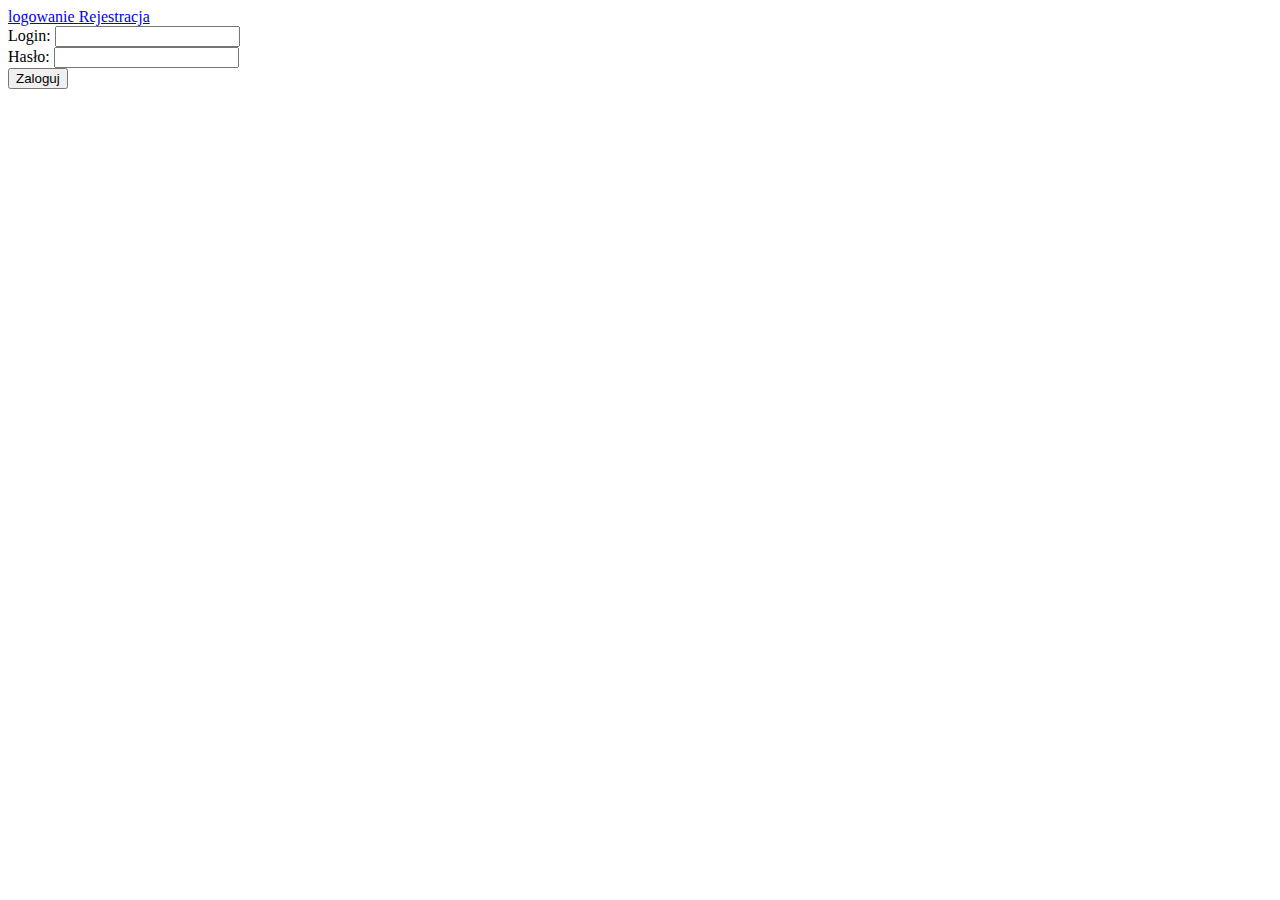
==== index.html @ cbefcf70 "I created index and register" ====
<!DOCTYPE HTML>
<html lang="pl">
<head>
	<meta charset="utf-8" />
	<Title> Cameleon - Najlepszy portal! </title>
	<meta name= "description" content="Serwis prezentuje portal spolecznosciowy. Sprawdz go odrazu, nie zwlekaj" />
	<meta name= "keywords" content="portal, portal spolecznosciowy, znajomi, posty" />
	<meta http-equiv="X-UA-Compatible" content="IE=edge,chrome=1" />

</head>

<body>

 <header> 

		<div>
			
		</div>
		
		<div>
			<nav>
				<a href="#" > logowanie </a>
				<a href="#" > Rejestracja </a>
			</nav>
		</div>
		
 </header>
 
	<main> 
		<form action="accounts/login.php" method="post">
		
			<label> Login: </label> <input type="text" name="login"> <br>
			<label> Hasło: </label> <input type="password" name="password"> <br>
			
			<button type="submit" name="loginBtn"> Zaloguj </button>
	
		</form>
	</main>

</body>
</html>
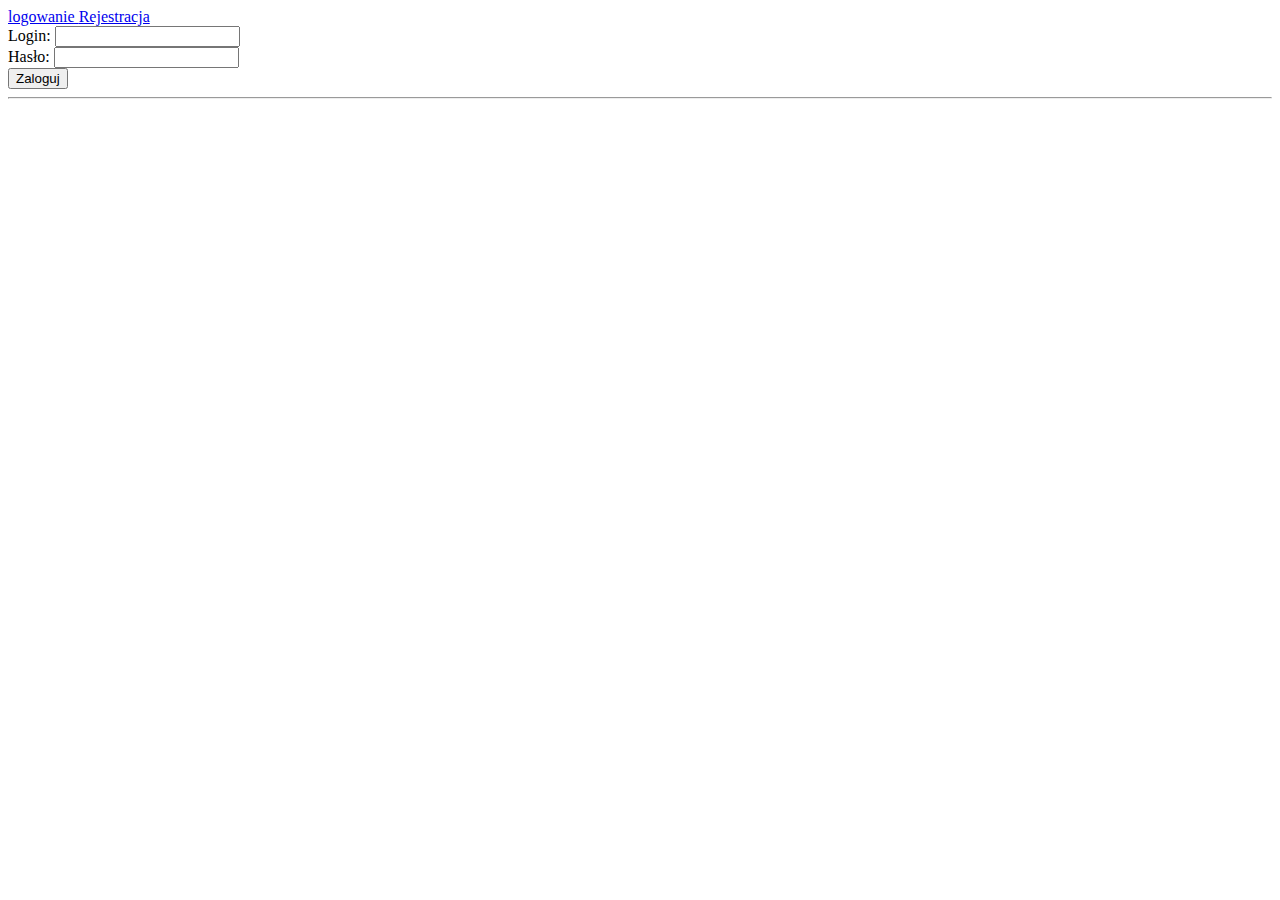
==== commit e217b013: "Cameleons handling" ====
--- a/index.html
+++ b/index.html
@@ -1,41 +1,93 @@
-<!DOCTYPE HTML>
-<html lang="pl">
-<head>
-	<meta charset="utf-8" />
-	<Title> Cameleon - Najlepszy portal! </title>
-	<meta name= "description" content="Serwis prezentuje portal spolecznosciowy. Sprawdz go odrazu, nie zwlekaj" />
-	<meta name= "keywords" content="portal, portal spolecznosciowy, znajomi, posty" />
-	<meta http-equiv="X-UA-Compatible" content="IE=edge,chrome=1" />
-
-</head>
-
-<body>
-
- <header> 
-
-		<div>
-			
-		</div>
-		
-		<div>
-			<nav>
-				<a href="#" > logowanie </a>
-				<a href="#" > Rejestracja </a>
-			</nav>
-		</div>
-		
- </header>
- 
-	<main> 
-		<form action="accounts/login.php" method="post">
-		
-			<label> Login: </label> <input type="text" name="login"> <br>
-			<label> Hasło: </label> <input type="password" name="password"> <br>
-			
-			<button type="submit" name="loginBtn"> Zaloguj </button>
-	
-		</form>
-	</main>
-
-</body>
-</html>
+<!DOCTYPE HTML>
+<html lang="pl">
+<head>
+	<meta charset="utf-8" />
+	<Title> Cameleon - Najlepszy portal! </title>
+	<meta name= "description" content="Serwis prezentuje portal spolecznosciowy. Sprawdz go odrazu, nie zwlekaj" />
+	<meta name= "keywords" content="portal, portal spolecznosciowy, znajomi, posty" />
+	<meta http-equiv="X-UA-Compatible" content="IE=edge,chrome=1" />
+
+</head>
+
+<body>
+
+ <header> 
+
+		<div>
+			
+		</div>
+		
+		<div>
+			<nav>
+				<a href="index.html" > logowanie </a>
+				<a href="register.html" > Rejestracja </a>
+			</nav>
+		</div>
+		
+ </header>
+ 
+	<main> 
+		<form action="accounts/login.php" method="post">
+		
+			<label> Login: </label> <input type="text" name="login"> <br>
+			<label> Hasło: </label> <input type="password" name="password"> <br>
+			
+			<button type="submit" name="loginBtn"> Zaloguj </button>
+	
+		</form>
+	</main>
+
+<hr>
+
+ <div id="posty">
+
+ </div>
+
+<script>
+	fetch('http://localhost/portal/portal_spolecznosciowy/api/posts')
+			.then(response => response.json())
+			.then(data => {
+				console.log(data)
+
+				const posts = document.getElementById("posty")
+
+				data.forEach(element => {
+					let onePost = document.createElement('div')
+					posts.append(onePost)
+					onePost.classList.add('onePost')
+
+					let user = document.createElement('p')
+					onePost.append(user)
+					user.classList.add('username')
+					user.innerHTML = element.name + " " + element.surname
+
+					let post = document.createElement('p')
+					onePost.append(post)
+					post.classList.add('post')
+					post.innerHTML = element.post
+
+					let postDate = document.createElement('p')
+					onePost.append(postDate)
+					postDate.classList.add('postDate')
+					postDate.innerHTML = element.postDate
+
+					let cameleons = document.createElement('p')
+					onePost.append(cameleons)
+					cameleons.classList.add('cameleons')
+					cameleons.innerHTML = element.cameleons
+
+					let cameleonsForm = document.createElement('form')
+					cameleonsForm.action = 'posts/cameleons.php'
+					cameleonsForm.method = 'POST'
+					onePost.append(cameleonsForm)
+
+					let cameleonBtn = document.createElement('button')
+					cameleonBtn.name = element.postId
+					cameleonBtn.textContent = 'Cameleon!'
+					cameleonsForm.append(cameleonBtn)
+				})
+			})
+</script>
+
+</body>
+</html>
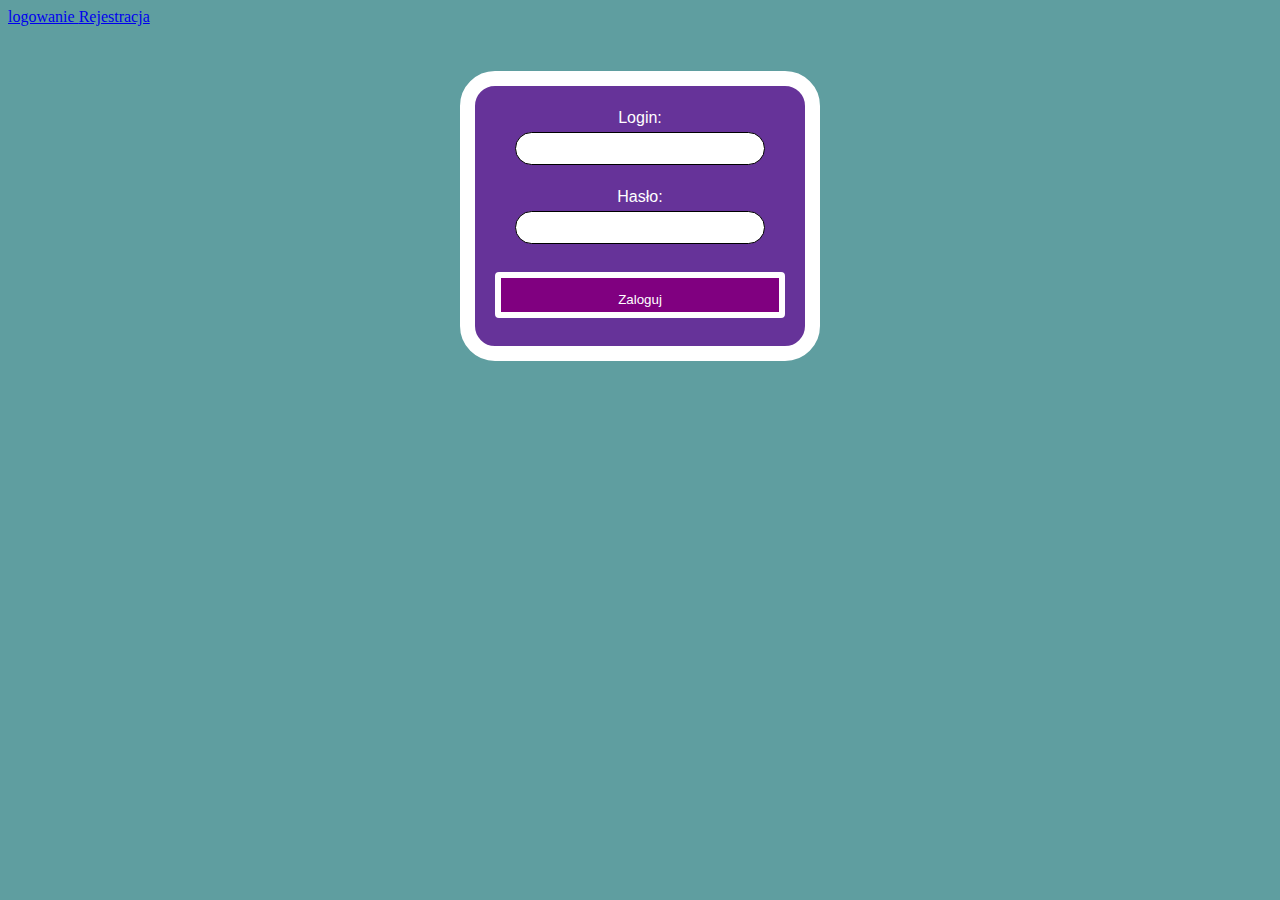
==== commit afae6c89: "CSS |  login and registration" ====
--- a/index.html
+++ b/index.html
@@ -6,6 +6,7 @@
 	<meta name= "description" content="Serwis prezentuje portal spolecznosciowy. Sprawdz go odrazu, nie zwlekaj" />
 	<meta name= "keywords" content="portal, portal spolecznosciowy, znajomi, posty" />
 	<meta http-equiv="X-UA-Compatible" content="IE=edge,chrome=1" />
+	<link rel="stylesheet" type="text/css" href="style.css">
 
 </head>
 
@@ -37,57 +38,5 @@
 		</form>
 	</main>
 
-<hr>
-
- <div id="posty">
-
- </div>
-
-<script>
-	fetch('http://localhost/portal/portal_spolecznosciowy/api/posts')
-			.then(response => response.json())
-			.then(data => {
-				console.log(data)
-
-				const posts = document.getElementById("posty")
-
-				data.forEach(element => {
-					let onePost = document.createElement('div')
-					posts.append(onePost)
-					onePost.classList.add('onePost')
-
-					let user = document.createElement('p')
-					onePost.append(user)
-					user.classList.add('username')
-					user.innerHTML = element.name + " " + element.surname
-
-					let post = document.createElement('p')
-					onePost.append(post)
-					post.classList.add('post')
-					post.innerHTML = element.post
-
-					let postDate = document.createElement('p')
-					onePost.append(postDate)
-					postDate.classList.add('postDate')
-					postDate.innerHTML = element.postDate
-
-					let cameleons = document.createElement('p')
-					onePost.append(cameleons)
-					cameleons.classList.add('cameleons')
-					cameleons.innerHTML = element.cameleons
-
-					let cameleonsForm = document.createElement('form')
-					cameleonsForm.action = 'posts/cameleons.php'
-					cameleonsForm.method = 'POST'
-					onePost.append(cameleonsForm)
-
-					let cameleonBtn = document.createElement('button')
-					cameleonBtn.name = element.postId
-					cameleonBtn.textContent = 'Cameleon!'
-					cameleonsForm.append(cameleonBtn)
-				})
-			})
-</script>
-
 </body>
 </html>
--- a/style.css
+++ b/style.css
@@ -0,0 +1,147 @@
+body
+{
+    background: cadetblue;
+}
+
+form
+{
+    background: rebeccapurple;
+    border: 15px solid white;
+    border-radius: 45px;
+    -webkit-border-radius: 35px;
+    -moz-border-radius: 20px;
+    margin: 45px auto;
+    width: 290px;
+    display: flex;
+    padding: 20px;
+    flex-direction: column;
+    align-items: center;
+}
+
+form label
+{
+    font-family: Gill Sans, sans-serif;
+    font-weight: 500;
+    color: #FFFFFF;
+    margin: 3px 0;
+    width: 100%;
+    text-align: center;
+}
+
+form input
+{
+    font-family: Arial, sans-serif;
+    font-weight: 300;
+    color: #000000;
+    margin: 3px 0;
+}
+
+button
+{
+      background: rebeccapurple;
+      color: #FFFFFF;
+      border: 6px solid #FFFFFF;
+      border-radius: 35px;
+      -webkit-border-radius: 35px;
+      -moz-border-radius: 20px;
+      margin-top: 10px;
+      width: 196px;
+      height: 46px;
+      text-align: center;
+      cursor: pointer;
+      outline: none;
+}
+
+button:hover
+{
+    background: cadetblue;
+}
+
+button:active
+{
+    background: darkorange;
+}
+
+form input[type="text"], form input[type="email"], form input[type="password"]
+{
+    width: 80%;
+    padding: 8px;
+    margin: 2px 0;
+    border: 1px solid black;
+    border-radius: 20px;
+    -webkit-border-radius: 35px;
+    -moz-border-radius: 4px;
+    text-align: center;
+}
+
+
+form input[type="date"]
+{
+    width: 40%;
+    padding: 4px;
+    margin: 2px 0;
+    border: 1px solid black;
+    border-radius: 4px;
+    -webkit-border-radius: 35px;
+    -moz-border-radius: 4px;
+}
+
+button
+{
+    width: 100%;
+    background: purple;
+    color: white;
+    padding: 14px 20px;
+    margin: 8px 0;
+    border-radius: 4px;
+    -webkit-border-radius: 4px;
+    -moz-border-radius: 4px;
+    cursor: pointer;
+}
+
+.sidebar
+{
+    position: fixed;
+    top: 80px;
+    right: 0;
+    width: 200px;
+    background: lightgray;
+    padding: 20px;
+}
+
+.sidebar-title
+{
+    color: purple;
+    font-weight: bold;
+}
+
+.sidebar-item
+{
+    margin: 10px 0;
+}
+
+.sidebar-item-link
+{
+    color: black;
+    text-decoration: none;
+}
+
+.sidebar-item-link:hover
+{
+    color: purple;
+}
+
+.main
+{
+    margin: 80px 0 0 200px;
+    padding: 20px;
+}
+
+p
+{
+    margin: 10px;
+}
+
+
+
+
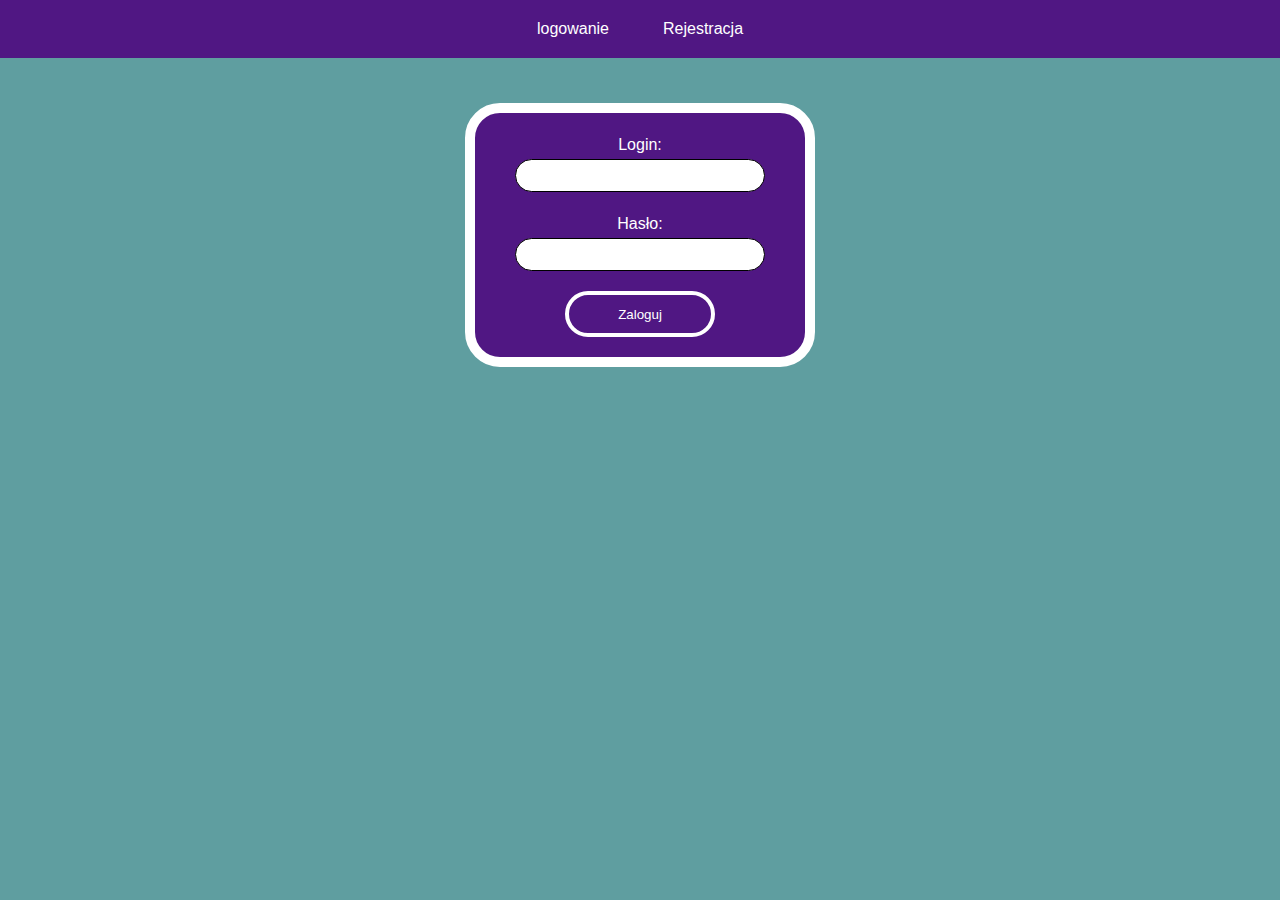
==== commit 1e90348b: "CSS | Login + registration" ====
--- a/index.html
+++ b/index.html
@@ -2,6 +2,7 @@
 <html lang="pl">
 <head>
 	<meta charset="utf-8" />
+	<meta name="theme-color" content="#663399">
 	<Title> Cameleon - Najlepszy portal! </title>
 	<meta name= "description" content="Serwis prezentuje portal spolecznosciowy. Sprawdz go odrazu, nie zwlekaj" />
 	<meta name= "keywords" content="portal, portal spolecznosciowy, znajomi, posty" />
@@ -15,7 +16,6 @@
  <header> 
 
 		<div>
-			
 		</div>
 		
 		<div>
--- a/style.css
+++ b/style.css
@@ -1,12 +1,40 @@
 body
 {
     background: cadetblue;
+    margin: 0;
+}
+
+header
+{
+    background-color: #501783;
+    color: white;
+    display: flex;
+    align-items: center;
+    justify-content: center;
+    padding: 20px;
+}
+
+header nav
+{
+    text-align: center;
+}
+
+header a
+{
+    color: white;
+    text-decoration: none;
+    margin-right: 25px;
+    margin-left: 25px;
+    display: inline-block;
+    text-align: center;
+    font-family: Gill Sans, sans-serif;
+    font-weight: 500;
 }
 
 form
 {
-    background: rebeccapurple;
-    border: 15px solid white;
+    background: #501783;
+    border: 10px solid white;
     border-radius: 45px;
     -webkit-border-radius: 35px;
     -moz-border-radius: 20px;
@@ -38,18 +66,16 @@
 
 button
 {
-      background: rebeccapurple;
-      color: #FFFFFF;
-      border: 6px solid #FFFFFF;
+      background: #501783;
+      color: white;
+      border: 4px solid white;
       border-radius: 35px;
       -webkit-border-radius: 35px;
       -moz-border-radius: 20px;
-      margin-top: 10px;
-      width: 196px;
+      width: 150px;
       height: 46px;
       text-align: center;
       cursor: pointer;
-      outline: none;
 }
 
 button:hover
@@ -84,19 +110,6 @@
     border-radius: 4px;
     -webkit-border-radius: 35px;
     -moz-border-radius: 4px;
-}
-
-button
-{
-    width: 100%;
-    background: purple;
-    color: white;
-    padding: 14px 20px;
-    margin: 8px 0;
-    border-radius: 4px;
-    -webkit-border-radius: 4px;
-    -moz-border-radius: 4px;
-    cursor: pointer;
 }
 
 .sidebar
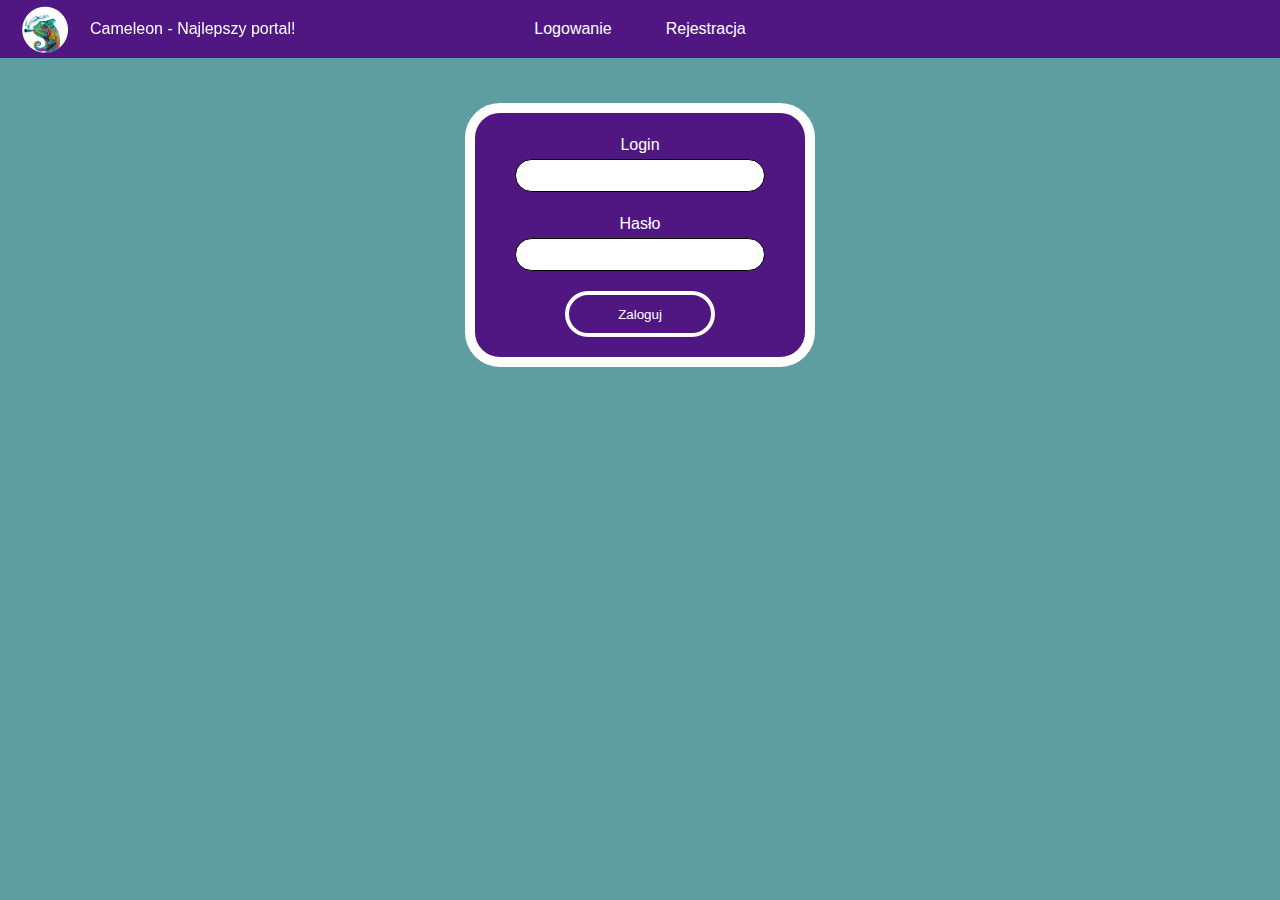
==== commit 45112035: "CSS | header + logo + edited html files" ====
--- a/index.html
+++ b/index.html
@@ -16,11 +16,13 @@
  <header> 
 
 		<div>
+				<img src="logo.png" alt="Logo portalu" width="50" height="50">
+				<label> Cameleon - Najlepszy portal!</label>
 		</div>
 		
 		<div>
 			<nav>
-				<a href="index.html" > logowanie </a>
+				<a href="index.html" > Logowanie </a>
 				<a href="register.html" > Rejestracja </a>
 			</nav>
 		</div>
@@ -30,8 +32,8 @@
 	<main> 
 		<form action="accounts/login.php" method="post">
 		
-			<label> Login: </label> <input type="text" name="login"> <br>
-			<label> Hasło: </label> <input type="password" name="password"> <br>
+			<label> Login </label> <input type="text" name="login"> <br>
+			<label> Hasło </label> <input type="password" name="password"> <br>
 			
 			<button type="submit" name="loginBtn"> Zaloguj </button>
 	
--- a/style.css
+++ b/style.css
@@ -3,7 +3,6 @@
     background: cadetblue;
     margin: 0;
 }
-
 header
 {
     background-color: #501783;
@@ -14,11 +13,31 @@
     padding: 20px;
 }
 
+header div img
+{
+    margin: 0;
+    padding: 0;
+    position: fixed;
+    left: 20px;
+    top: 5px;
+    bottom: 5px;
+}
+
+header label
+{
+    font-family: Gill Sans, sans-serif;
+    font-weight: 500;
+    color: #FFFFFF;
+    position: fixed;
+    left: 90px;
+    display: inline-block;
+    top: 20px;
+}
+
 header nav
 {
     text-align: center;
 }
-
 header a
 {
     color: white;
@@ -30,7 +49,6 @@
     font-family: Gill Sans, sans-serif;
     font-weight: 500;
 }
-
 form
 {
     background: #501783;
@@ -45,7 +63,6 @@
     flex-direction: column;
     align-items: center;
 }
-
 form label
 {
     font-family: Gill Sans, sans-serif;
@@ -55,7 +72,6 @@
     width: 100%;
     text-align: center;
 }
-
 form input
 {
     font-family: Arial, sans-serif;
@@ -63,7 +79,6 @@
     color: #000000;
     margin: 3px 0;
 }
-
 button
 {
       background: #501783;
@@ -77,17 +92,14 @@
       text-align: center;
       cursor: pointer;
 }
-
 button:hover
 {
     background: cadetblue;
 }
-
 button:active
 {
     background: darkorange;
 }
-
 form input[type="text"], form input[type="email"], form input[type="password"]
 {
     width: 80%;
@@ -99,11 +111,9 @@
     -moz-border-radius: 4px;
     text-align: center;
 }
-
-
 form input[type="date"]
 {
-    width: 40%;
+    width: 25%;
     padding: 4px;
     margin: 2px 0;
     border: 1px solid black;
